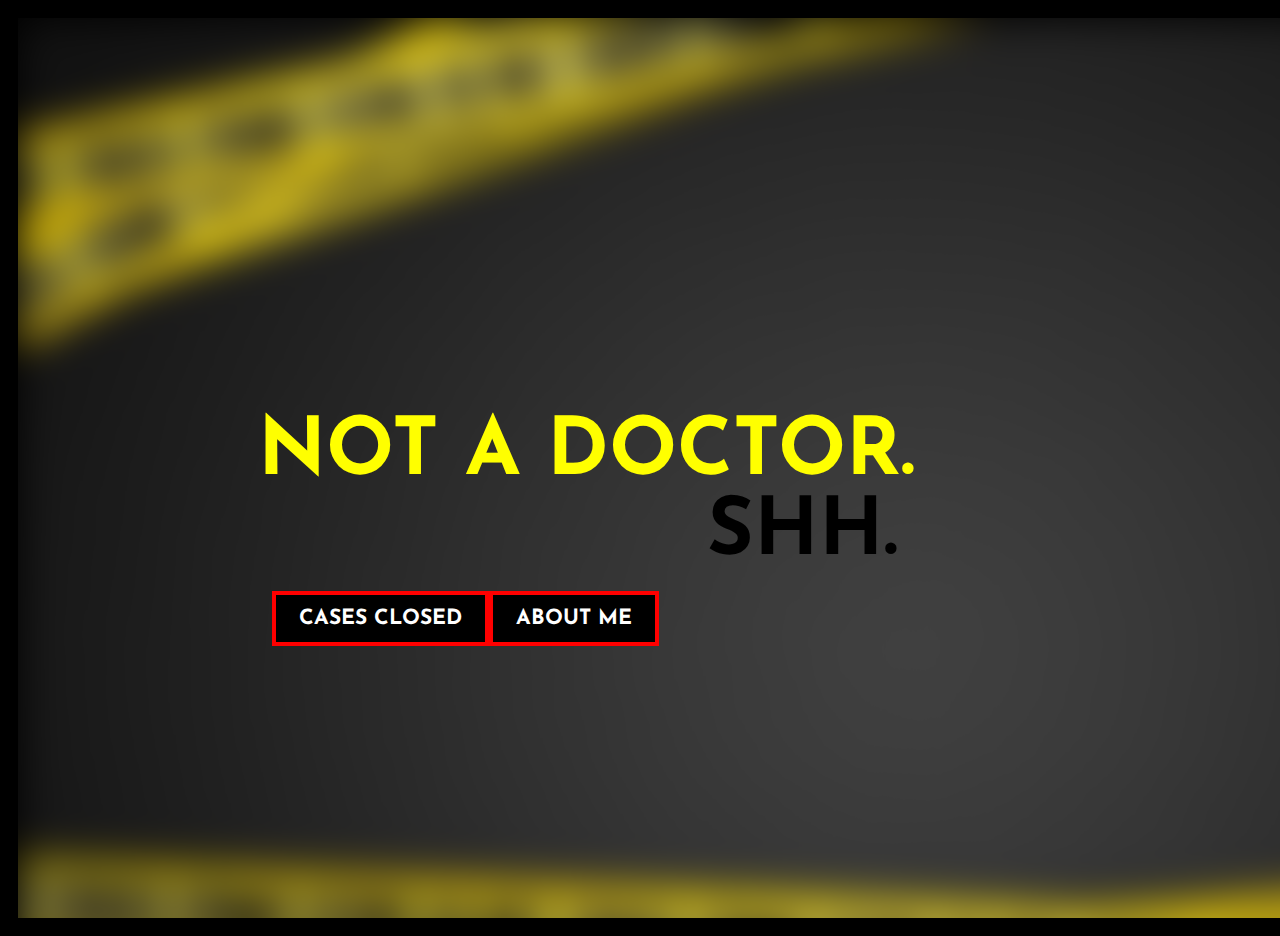
==== index.html @ 67b8b990 "Update index.html" ====
<!DOCTYPE html>
<html lang="en" dir="ltr">
  <head>
      <link rel="stylesheet" href="hello.css">
    <meta charset="utf-8">
    <meta name="viewport" content="width=device-width, initial-scale=1.0">
    <title>Not A Doctor</title>

  </head>
  <body  style="border: 10px solid black; background-color: black;">



<section>

    <pre><h2>Not A Doctor. </h2> </pre> <br>
    <pre><h4>Shh.</h4> </pre> <br>
    <a href="bla.html"> <span>Cases Closed</span></a>
<a href="#"> <span>About Me</span></a>






<img src="q3YhBCz-crime-scene-wallpaper.jpg" alt="">
  </section>




  </body>
</html>
---- hello.css ----
@import url('https://fonts.googleapis.com/css2?family=Josefin+Sans:ital,wght@1,700&display=swap');
.

{
  margin: 0;
  padding: 0;
  box-sizing: border-box;
  font-family: 'Josefin Sans', sans-serif;

}



body
{
  position: relative;
  width: 100%;
  height: 100vh;
  overflow: hidden;
  display: inline-block;
  justify-content: space-around;
  align-items: center;

}










section
{
  position: relative;
  width: 100%;
  height: 100vh;
  overflow: hidden;
  display: flex;
  justify-content: center;
  align-items: center;
}

section a
{
  position: relative;
background: black;
  color: white;
  padding: 13px 23px;
  text-align: center;
  display: flex;
  top: 150px;
  right: 200px;
  text-decoration: none;
  border: 4px solid red;
box-sizing: border-box;
  font-size: 21px;
  text-transform: uppercase;
  font-weight: 800;
  z-index: 2;
  transition: 1s;
  font-family: 'Josefin Sans', sans-serif;
}


section h2
{
  position: absolute;
  top: 330px;
  right: 500px;
left: 240px;
  color: yellow;
  font-size: 5em;
  text-transform: uppercase;
  font-weight: 800;
  z-index: 2;
  transition: 2s;
  font-family: 'Josefin Sans', sans-serif;
}

section h4
{
  position: absolute;
  top: 370px;
  right: 400px;
  color: black;
  font-size: 5em;
  text-transform: uppercase;
  font-weight: 800;
  z-index: 2;
  transition: 2s;
  font-family: 'Josefin Sans', sans-serif;
}


section img
{
  position: absolute;
  top: 0px;
  left: -0px;
  right: 0px;
  bottom: 0px;

  width: 140%;
  height: 140%;
  pointer-events: none;
  filter: blur(20px);
  transition: 2s;

}
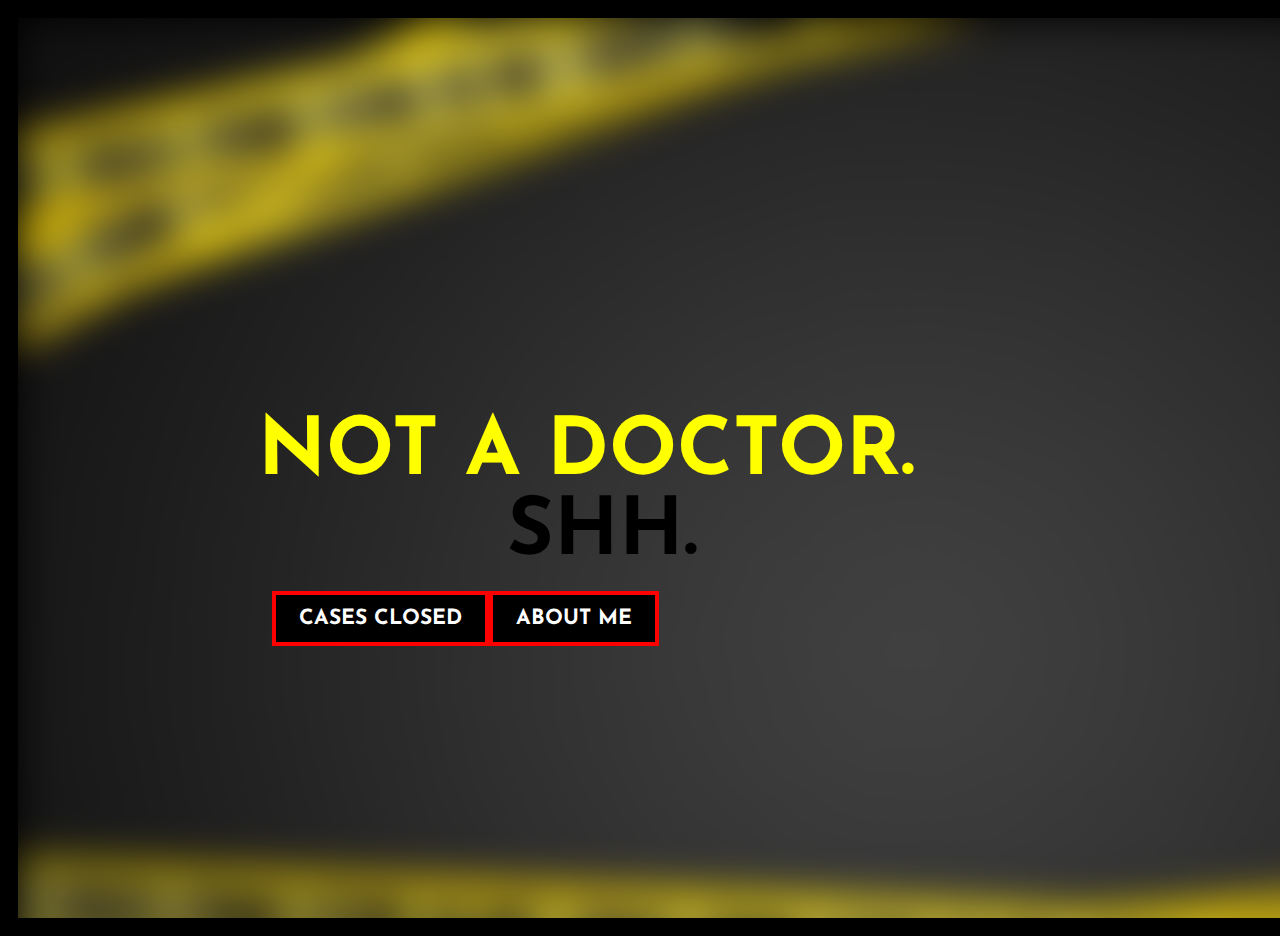
==== commit 75f97c2f: "Update index.html" ====
--- a/index.html
+++ b/index.html
@@ -15,7 +15,7 @@
 
     <pre><h2>Not A Doctor. </h2> </pre> <br>
     <pre><h4>Shh.</h4> </pre> <br>
-    <a href="bla.html"> <span>Cases Closed</span></a>
+    <a href="button.html"> <span>Cases Closed</span></a>
 <a href="#"> <span>About Me</span></a>
 
 
--- a/hello.css
+++ b/hello.css
@@ -84,7 +84,7 @@
 {
   position: absolute;
   top: 370px;
-  right: 400px;
+  right: 600px;
   color: black;
   font-size: 5em;
   text-transform: uppercase;
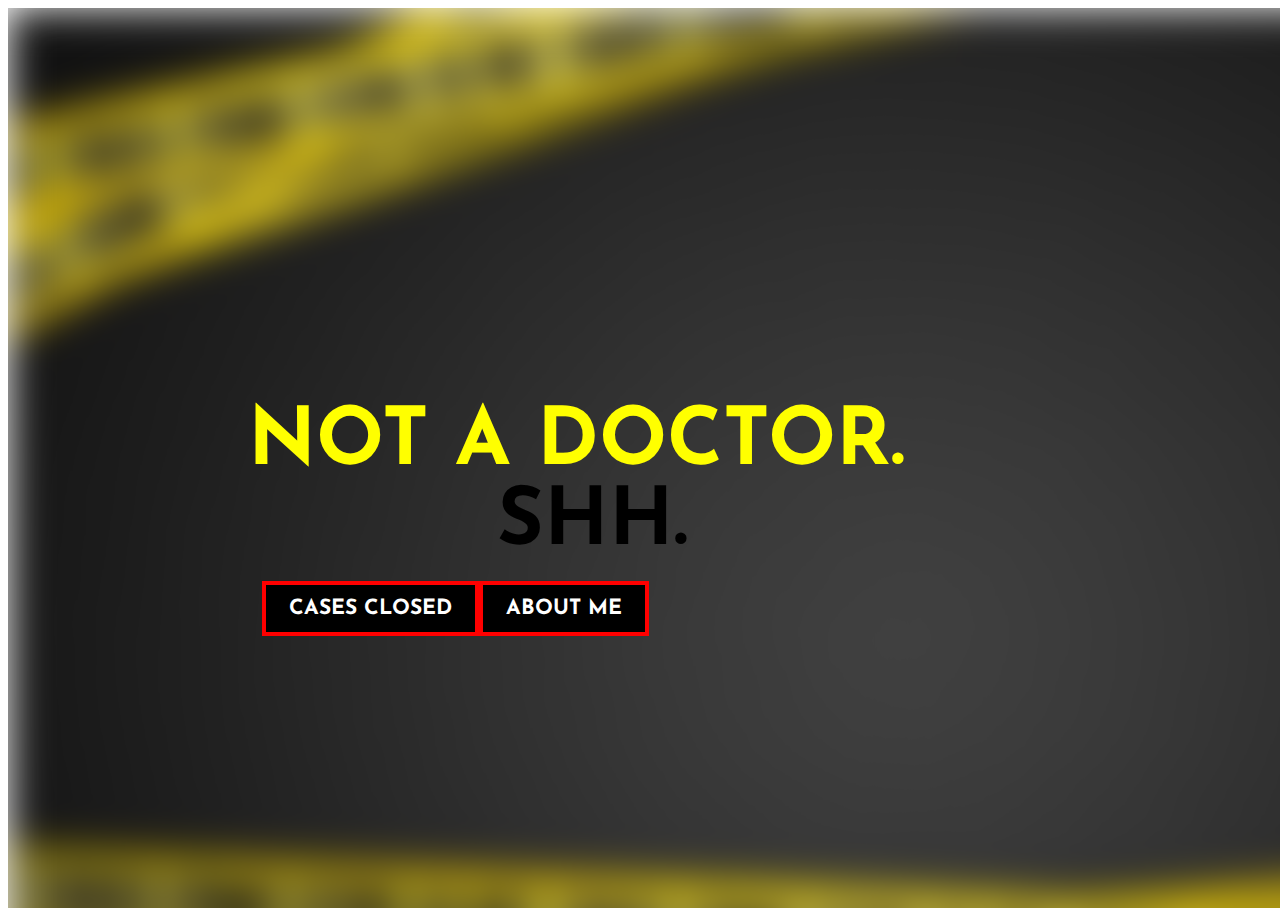
==== commit 2882d8a5: "Update index.html" ====
--- a/index.html
+++ b/index.html
@@ -7,7 +7,7 @@
     <title>Not A Doctor</title>
 
   </head>
-  <body  style="border: 10px solid black; background-color: black;">
+  
 
 
 
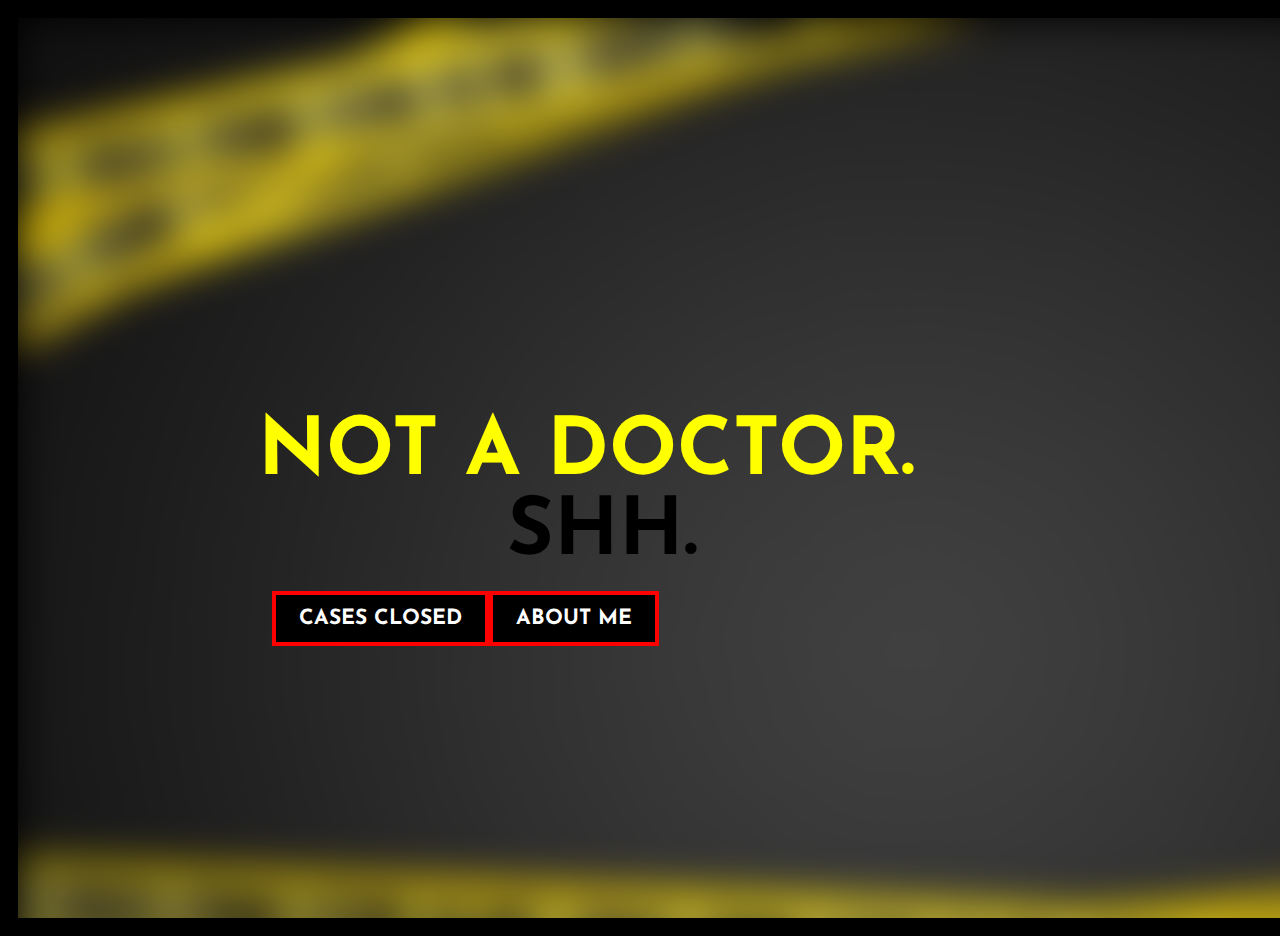
==== commit caf6a37e: "Update index.html" ====
--- a/index.html
+++ b/index.html
@@ -7,7 +7,7 @@
     <title>Not A Doctor</title>
 
   </head>
-  
+    <body  style="border: 10px solid black; background-color: black;">
 
 
 
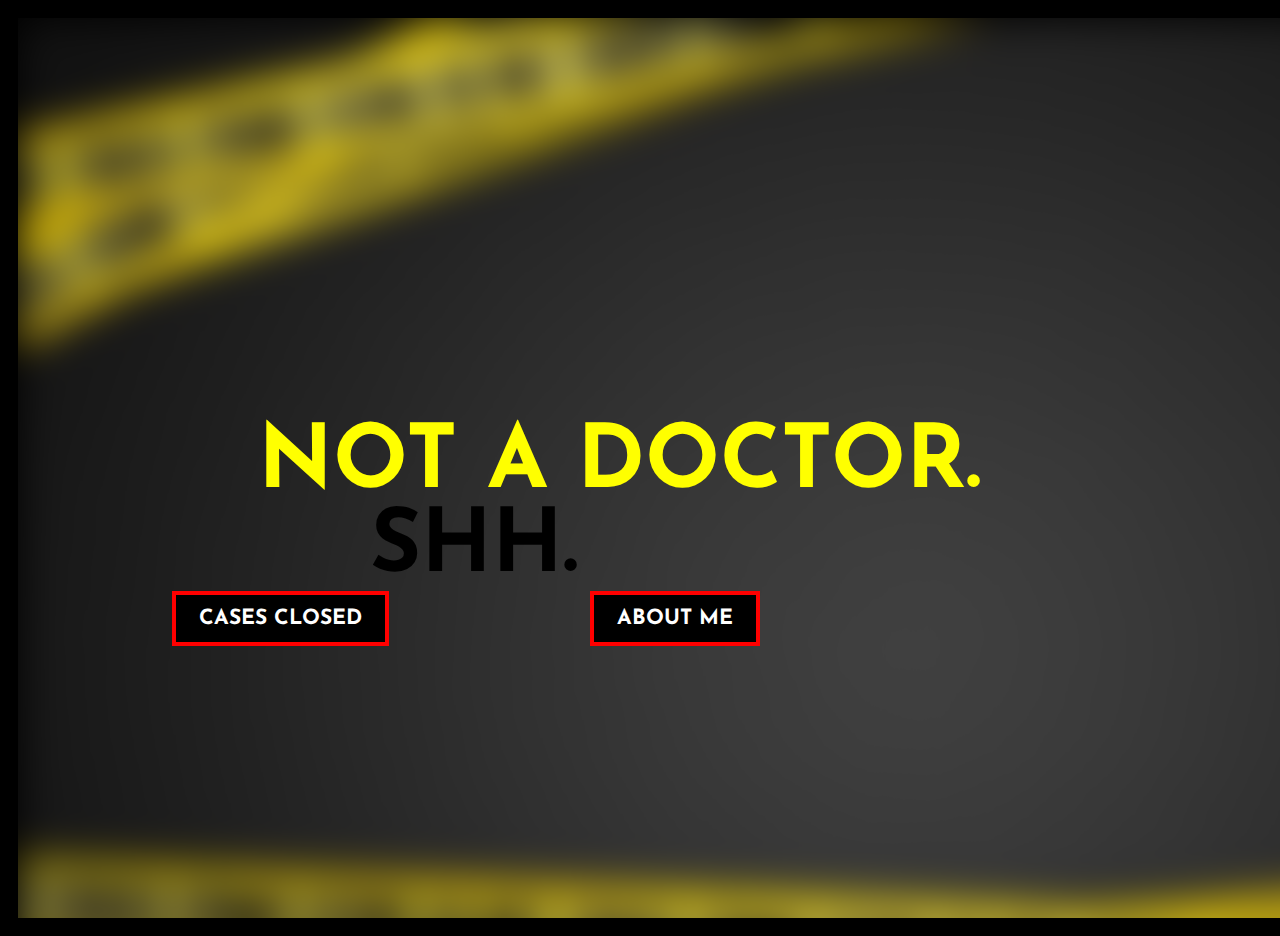
==== commit 1ba4ccbb: "Update index.html" ====
--- a/index.html
+++ b/index.html
@@ -16,6 +16,7 @@
     <pre><h2>Not A Doctor. </h2> </pre> <br>
     <pre><h4>Shh.</h4> </pre> <br>
     <a href="button.html"> <span>Cases Closed</span></a>
+     <h6><hr> This website belongs to Veer Aryan. <br> Jake Peralta is an amazing detective/genius. </h6>
 <a href="#"> <span>About Me</span></a>
 
 
--- a/hello.css
+++ b/hello.css
@@ -69,10 +69,10 @@
 {
   position: absolute;
   top: 330px;
-  right: 500px;
+  right: 400px;
 left: 240px;
   color: yellow;
-  font-size: 5em;
+  font-size: 5.5em;
   text-transform: uppercase;
   font-weight: 800;
   z-index: 2;
@@ -84,9 +84,9 @@
 {
   position: absolute;
   top: 370px;
-  right: 600px;
+  right: 720px;
   color: black;
-  font-size: 5em;
+  font-size: 5.5em;
   text-transform: uppercase;
   font-weight: 800;
   z-index: 2;
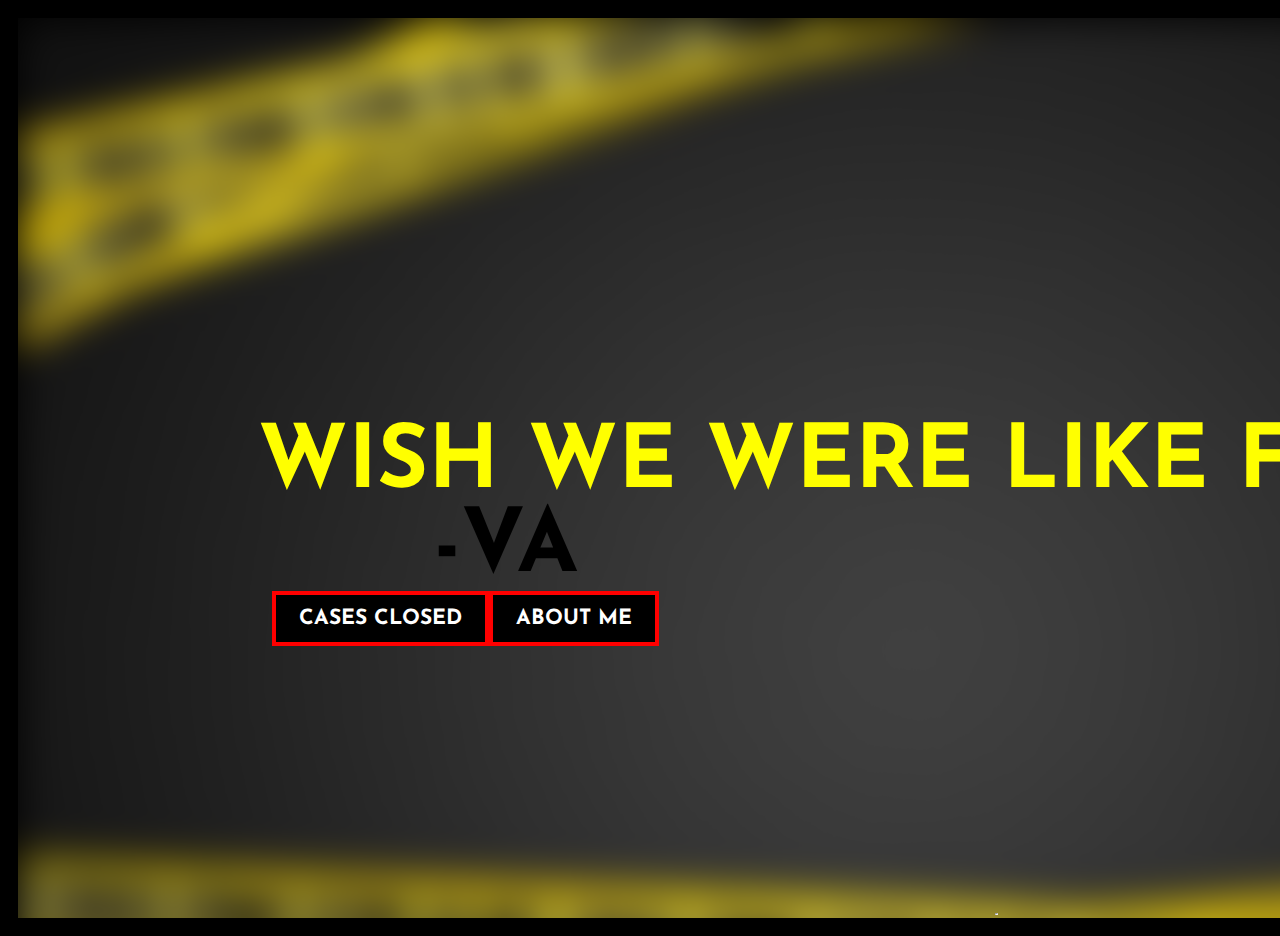
==== commit 2e60937d: "Update index.html" ====
--- a/index.html
+++ b/index.html
@@ -13,10 +13,10 @@
 
 <section>
 
-    <pre><h2>Not A Doctor. </h2> </pre> <br>
-    <pre><h4>Shh.</h4> </pre> <br>
+    <pre><h2>Wish We Were Like Friends. </h2> </pre> <br>
+    <pre><h4>-VA</h4> </pre> <br>
     <a href="button.html"> <span>Cases Closed</span></a>
-     <h6><hr> This website belongs to Veer Aryan. <br> Jake Peralta is an amazing detective/genius. </h6>
+     <h6><hr>. </h6>
 <a href="#"> <span>About Me</span></a>
 
 
--- a/hello.css
+++ b/hello.css
@@ -94,6 +94,20 @@
   font-family: 'Josefin Sans', sans-serif;
 }
 
+section h6
+{
+  position: absolute;
+  top: 850px;
+  right: 300px;
+  color: black;
+  font-size: 1em;
+  text-transform: uppercase;
+  font-weight: 800;
+  z-index: 2;
+  transition: 2s;
+  font-family: 'Josefin Sans', sans-serif;
+}
+
 
 section img
 {
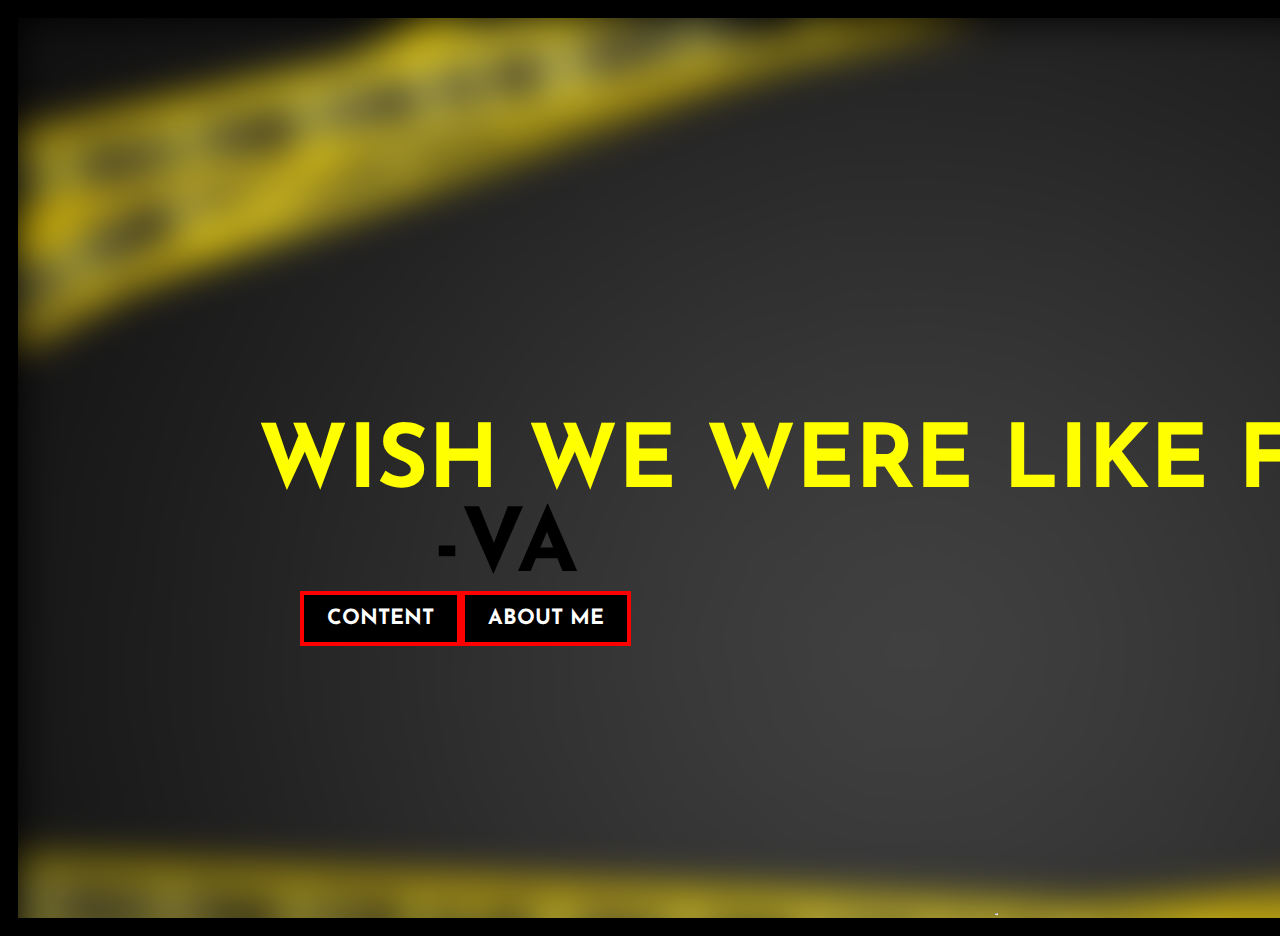
==== commit ed1c675a: "Update index.html" ====
--- a/index.html
+++ b/index.html
@@ -15,7 +15,7 @@
 
     <pre><h2>Wish We Were Like Friends. </h2> </pre> <br>
     <pre><h4>-VA</h4> </pre> <br>
-    <a href="button.html"> <span>Cases Closed</span></a>
+    <a href="button.html"> <span>Content</span></a>
      <h6><hr>. </h6>
 <a href="#"> <span>About Me</span></a>
 
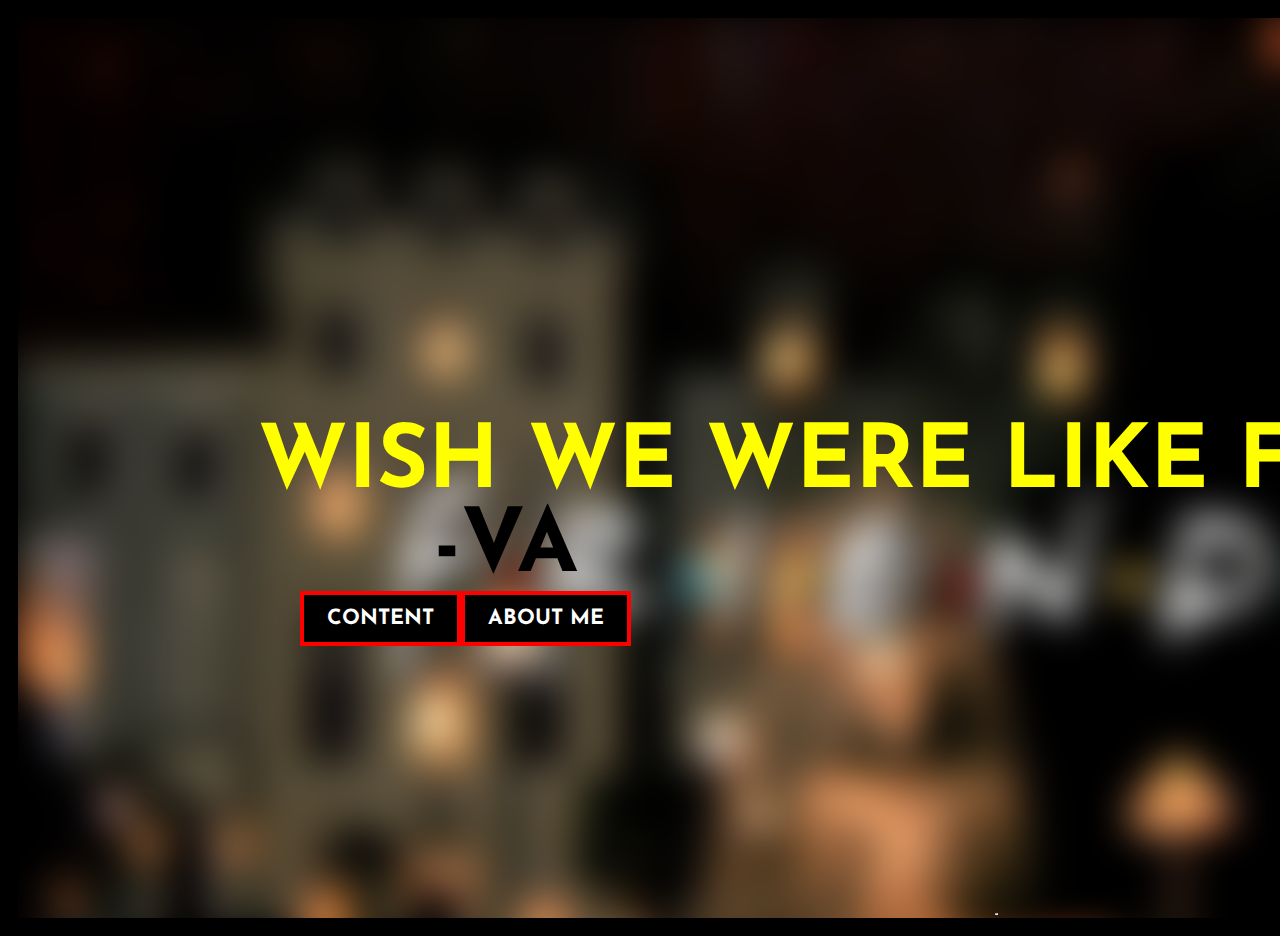
==== commit d5594ba7: "Update index.html" ====
--- a/index.html
+++ b/index.html
@@ -24,7 +24,7 @@
 
 
 
-<img src="q3YhBCz-crime-scene-wallpaper.jpg" alt="">
+<img src="1f18c1cd-dcfd-4be9-a4bc-96e823d43801.jpg" alt="">
   </section>
 
 
